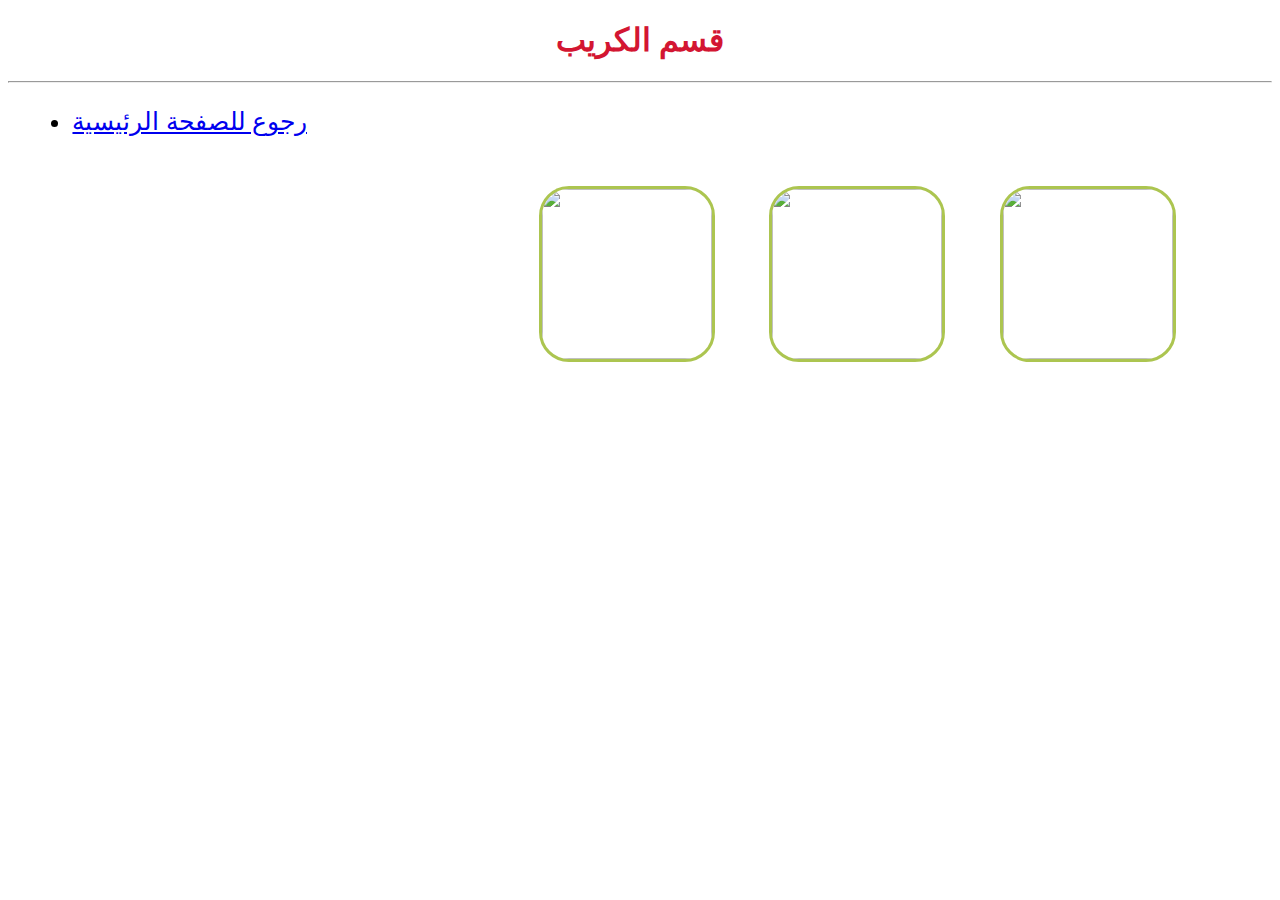
==== crepe 2.html @ 00264307 "Add files via upload" ====
<!DOCTYPE html>
<html lang="en">
<head>
    <meta charset="UTF-8">
    <meta http-equiv="X-UA-Compatible" content="IE=edge">
    <meta name="viewport" content="width=device-width, initial-scale=1.0">
    <title>Document</title>
    <link rel="stylesheet" href="style.css">
    <style>
        html{
            background-image: url(https://shamlola.s3.amazonaws.com/Shamlola_Images/8/src/3da6076bb8e6bfcd631081af71fc688470404952.jpg);
            background-size:cover ;
            background-repeat: no-repeat;
        }
    </style>
</head>
<body>
 <header >
<h1>
قسم الكريب    
</h1>
<hr>

<nav>
 <ul>
    

     <li>
         <a href="indxst.html">رجوع للصفحة الرئيسية</a>
        
    </li>

  
</nav>
 </header>   
<main>
    <img src="https://www.lazezh.com/wp-content/uploads/gcMigration/recipes/l/lazezh_c0799b4ac9-640x460.jpg" alt="">
    

    <img src="https://i.ytimg.com/vi/QIb9XpDdbqE/sddefault.jpg" alt="">

    <img src="https://encrypted-tbn0.gstatic.com/images?q=tbn:ANd9GcTsHRWUYwp8ZHCAB-t0munNKdNjfATWigwLdw&usqp=CAU" alt="">

    
</main>





</body>
</html>
---- style.css ----
h1{
    color: rgb(211, 22, 50);
    text-align: center;
}

html{
    background-image: url(https://modo3.com/thumbs/fit630x300/52001/1589755465/%D8%B7%D8%B1%D9%8A%D9%82%D8%A9_%D8%B9%D9%85%D9%84_%D8%A7%D9%84%D8%A2%D9%8A%D8%B3_%D9%83%D8%B1%D9%8A%D9%85_%D8%A8%D8%A7%D9%84%D9%85%D9%86%D8%B2%D9%84.jpg);
    background-repeat: no-repeat;
    background-size: cover;
}
img{
    width: 170px;
    margin: 2%;
    height: 170px;
    border: rgb(172, 197, 80) 3px solid;
    border-radius: 30px;
   transition: 400ms;
}
img:hover{
    width: 220px;
    margin: 2%;
    height: 220px;
    border: rgb(219, 200, 200) 8px double;
    border-radius: 100px 30px 100px 30px;
   transition: 400ms;
}

li{
    font-size: 25px;
    
    margin: 2%;
}

li:hover{
    background-color: rgba(228, 226, 114, 0.842);
}


ul{
   

}

main{
    margin-left: 40%;
    display: inline;
    
}

p{
    text-align: center;
font-size: 18px;

}
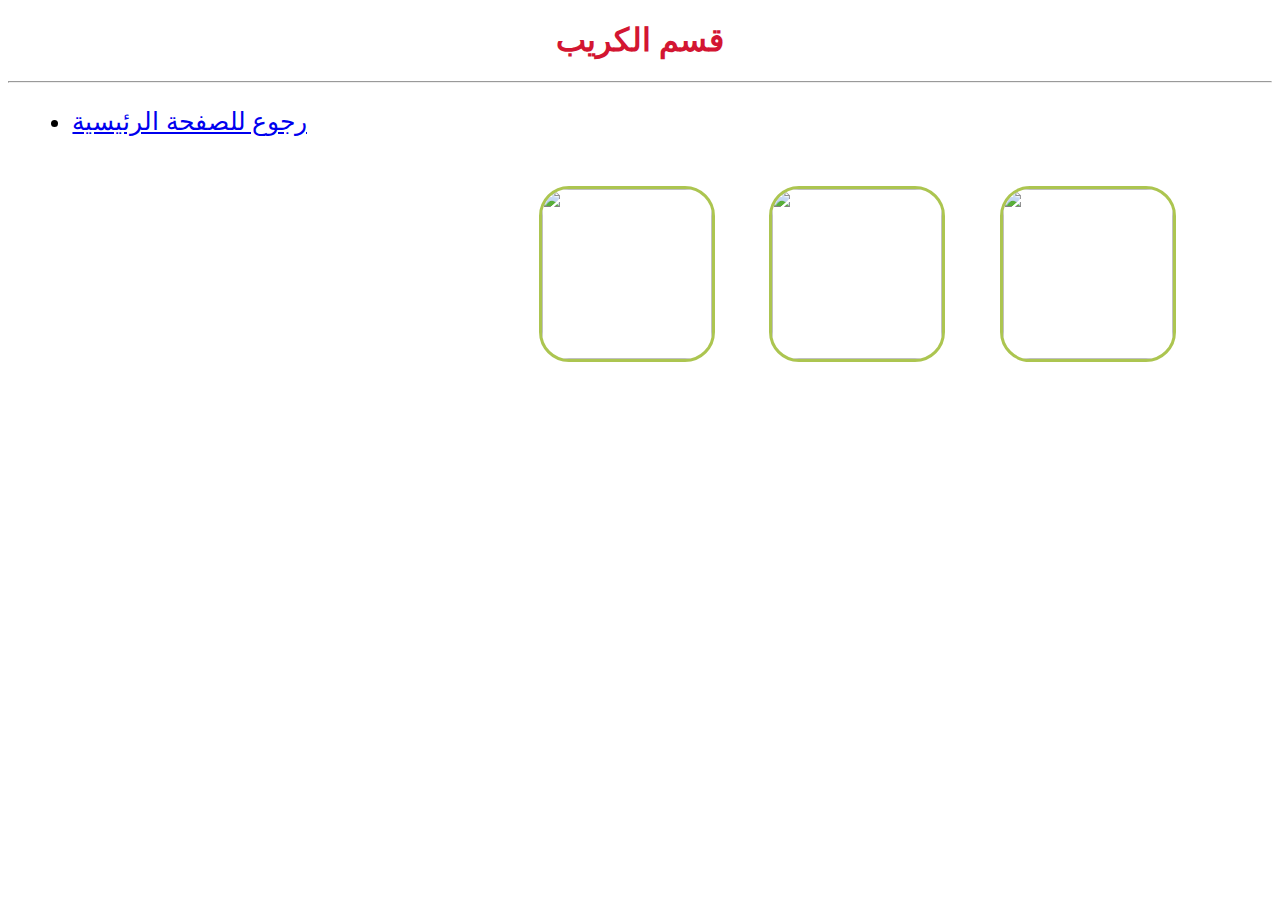
==== commit 816a9b65: "Update crepe 2.html" ====
--- a/crepe 2.html
+++ b/crepe 2.html
@@ -26,7 +26,7 @@
     
 
      <li>
-         <a href="indxst.html">رجوع للصفحة الرئيسية</a>
+         <a href="index.html">رجوع للصفحة الرئيسية</a>
         
     </li>
 
@@ -49,4 +49,4 @@
 
 
 </body>
-</html>+</html>
